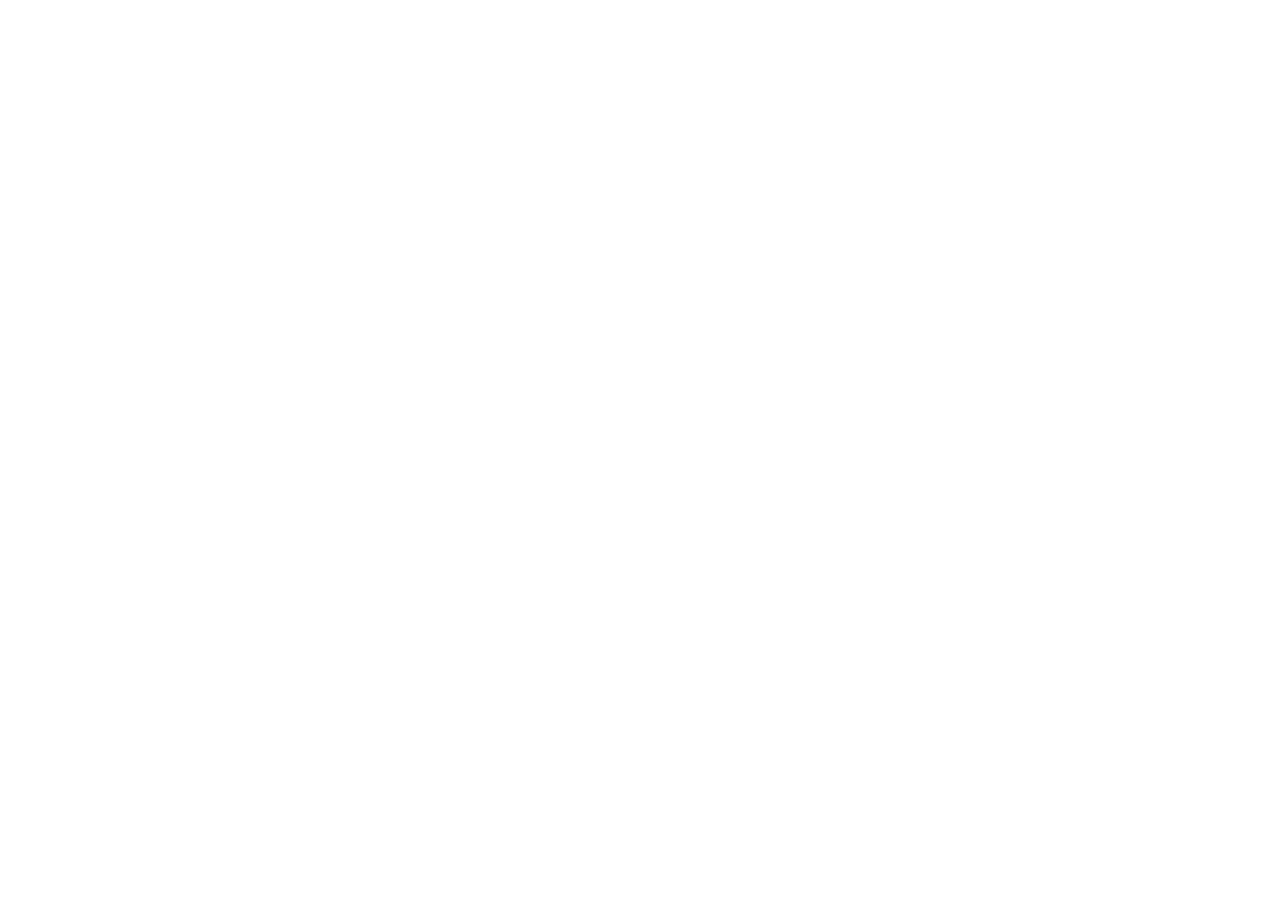
==== challenges/dog-photo-gallery/index.html @ 47394150 "Created index js and html and css." ====
<!DOCTYPE html>
<html lang="en">
<head>
    <meta charset="UTF-8">
    <meta http-equiv="X-UA-Compatible" content="IE=edge">
    <meta name="viewport" content="width=device-width, initial-scale=1.0">
    <title>Document</title>
</head>
<body>
    
</body>
</html>
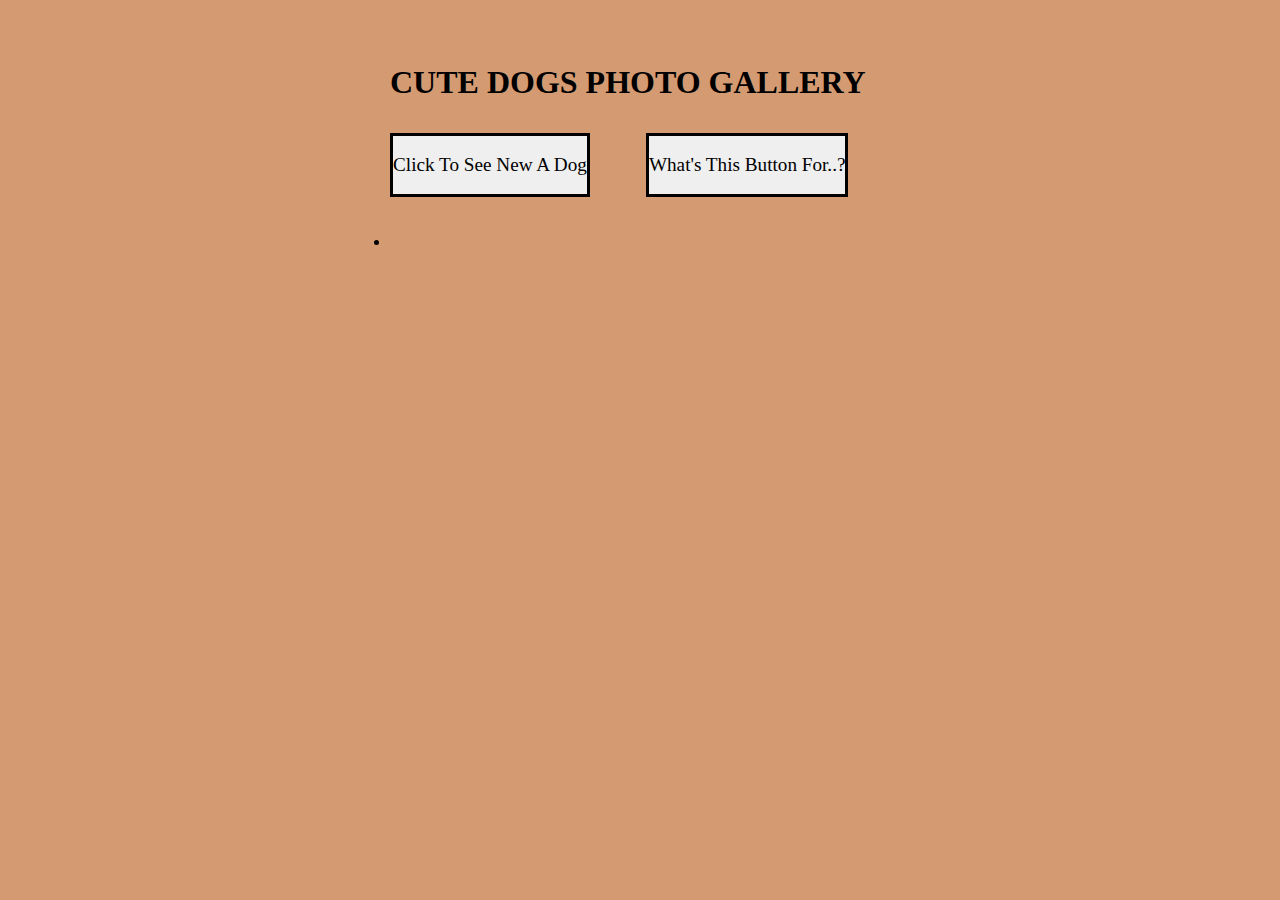
==== commit 31770995: "Fetch exercise and dog-photo-gallery completed." ====
--- a/challenges/dog-photo-gallery/index.html
+++ b/challenges/dog-photo-gallery/index.html
@@ -1,12 +1,36 @@
 <!DOCTYPE html>
 <html lang="en">
+
 <head>
+    <link rel="stylesheet" href="style.css">
     <meta charset="UTF-8">
     <meta http-equiv="X-UA-Compatible" content="IE=edge">
     <meta name="viewport" content="width=device-width, initial-scale=1.0">
-    <title>Document</title>
+    <title>DOG PHOTO GALLERY</title>
 </head>
 <body>
-    
+
+    <h1> CUTE DOGS PHOTO GALLERY</h1>
+
+    <div id="buttons-container"> 
+        
+        <button id="image-button">Click To See New A Dog</button>
+        <button>What's This Button For..?</button>
+    </div>
+
+    <br><br>
+
+    <div id="ul-li--container">
+        <ul id="photo-album">
+            <li id="image-li"></li>
+        </ul>
+    </div>
+
+    <script src="index.js"></script>
 </body>
-</html>+
+</html>
+
+
+<script src="index.js"></script>
+</body>--- a/challenges/dog-photo-gallery/style.css
+++ b/challenges/dog-photo-gallery/style.css
@@ -0,0 +1,31 @@
+* {
+    padding: 0;
+    margin: 0;
+    box-sizing: border-box;
+    font-family: Cambria, Cochin, Georgia, Times, 'Times New Roman', serif;
+}
+ body {
+     max-width: 500px;
+     margin: 4rem auto;
+     background-color: rgb(212, 154, 113);
+ }
+
+button {
+    border: 3px solid black;
+    height: 4rem;
+    font-size: larger;
+}
+#buttons-container{
+    display: flex;
+    gap: 3.5rem;
+    margin-top: 2rem;
+}
+img{
+    width: 30rem;
+    height: 30rem;
+    border: 4px solid rgb(154, 3, 3);
+}
+
+
+
+
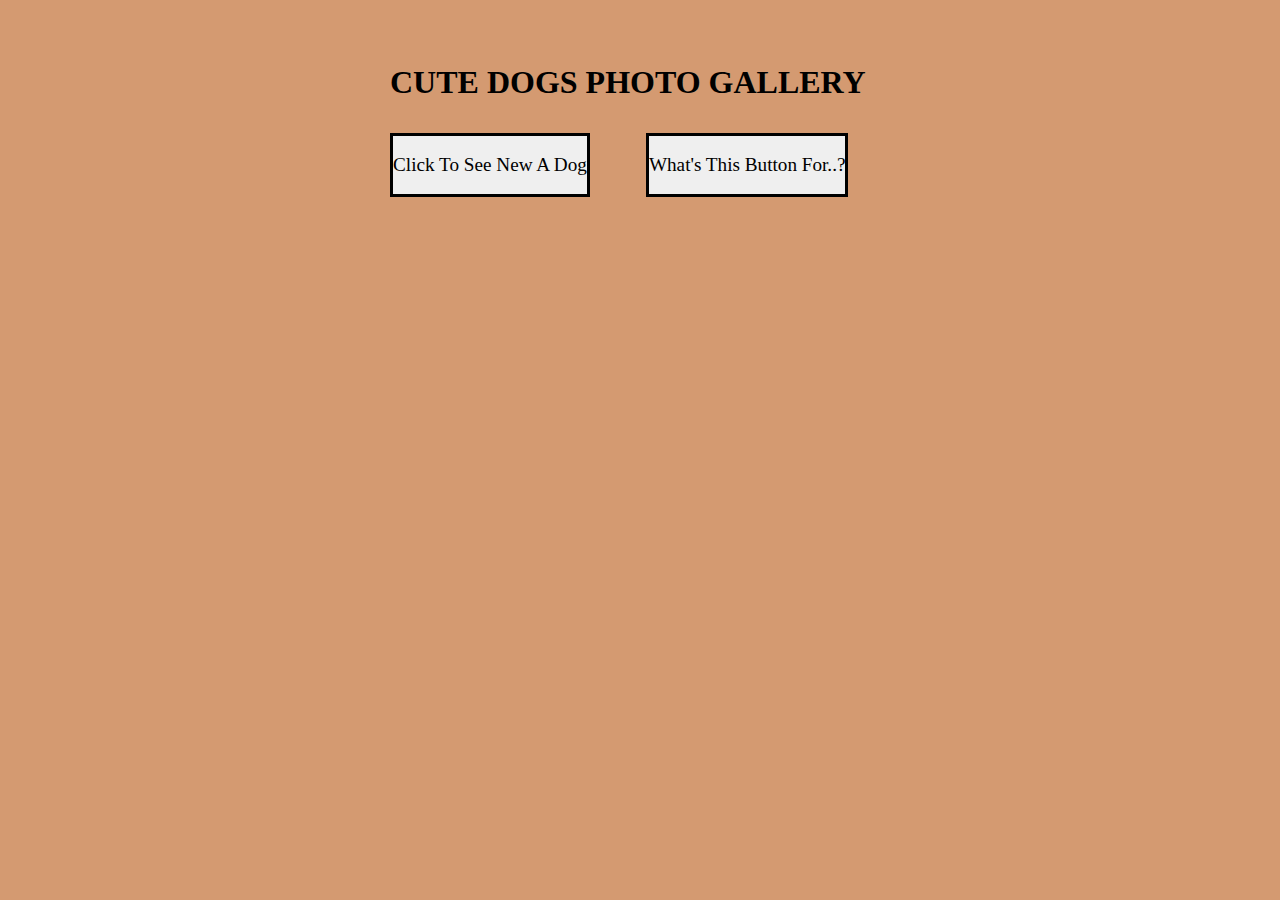
==== commit 788f4977: "li element updated." ====
--- a/challenges/dog-photo-gallery/index.html
+++ b/challenges/dog-photo-gallery/index.html
@@ -6,7 +6,7 @@
     <meta charset="UTF-8">
     <meta http-equiv="X-UA-Compatible" content="IE=edge">
     <meta name="viewport" content="width=device-width, initial-scale=1.0">
-    <title>DOG PHOTO GALLERY</title>
+    <title>Dog Photo Gallery</title>
 </head>
 <body>
 
@@ -20,11 +20,12 @@
 
     <br><br>
 
-    <div id="ul-li--container">
+    <!-- <div id="ul-li--container"> -->
         <ul id="photo-album">
-            <li id="image-li"></li>
+           
+      
         </ul>
-    </div>
+    <!-- </div> -->
 
     <script src="index.js"></script>
 </body>
